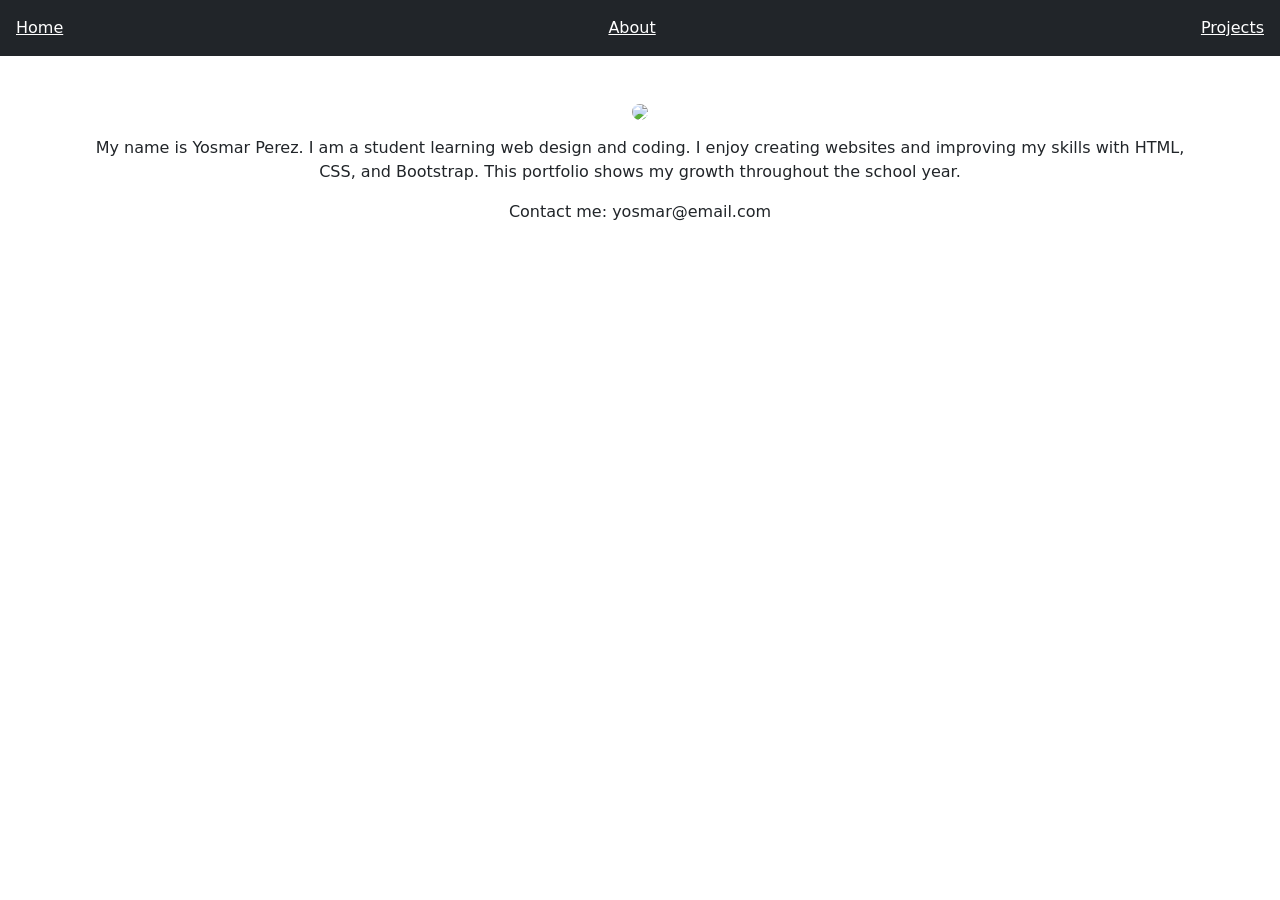
==== about.html @ 88ea8696 "first commit" ====
<!DOCTYPE html>
<html lang="en">
<head>
<meta charset="UTF-8">
<title>About Me</title>
<meta name="viewport" content="width=device-width, initial-scale=1">
<link href="https://cdn.jsdelivr.net/npm/bootstrap@5.3.0/dist/css/bootstrap.min.css" rel="stylesheet">
</head>

<body>

<nav class="navbar navbar-dark bg-dark p-3">
<a class="text-white me-3" href="index.html">Home</a>
<a class="text-white me-3" href="about.html">About</a>
<a class="text-white" href="projects.html">Projects</a>
</nav>

<div class="container mt-5 text-center">
<img src="https://via.placeholder.com/150" class="rounded-circle mb-3">

<p>
My name is Yosmar Perez. I am a student learning web design and coding.
I enjoy creating websites and improving my skills with HTML, CSS, and Bootstrap.
This portfolio shows my growth throughout the school year.
</p>

<p>Contact me: yosmar@email.com</p>
</div>

</body>
</html>
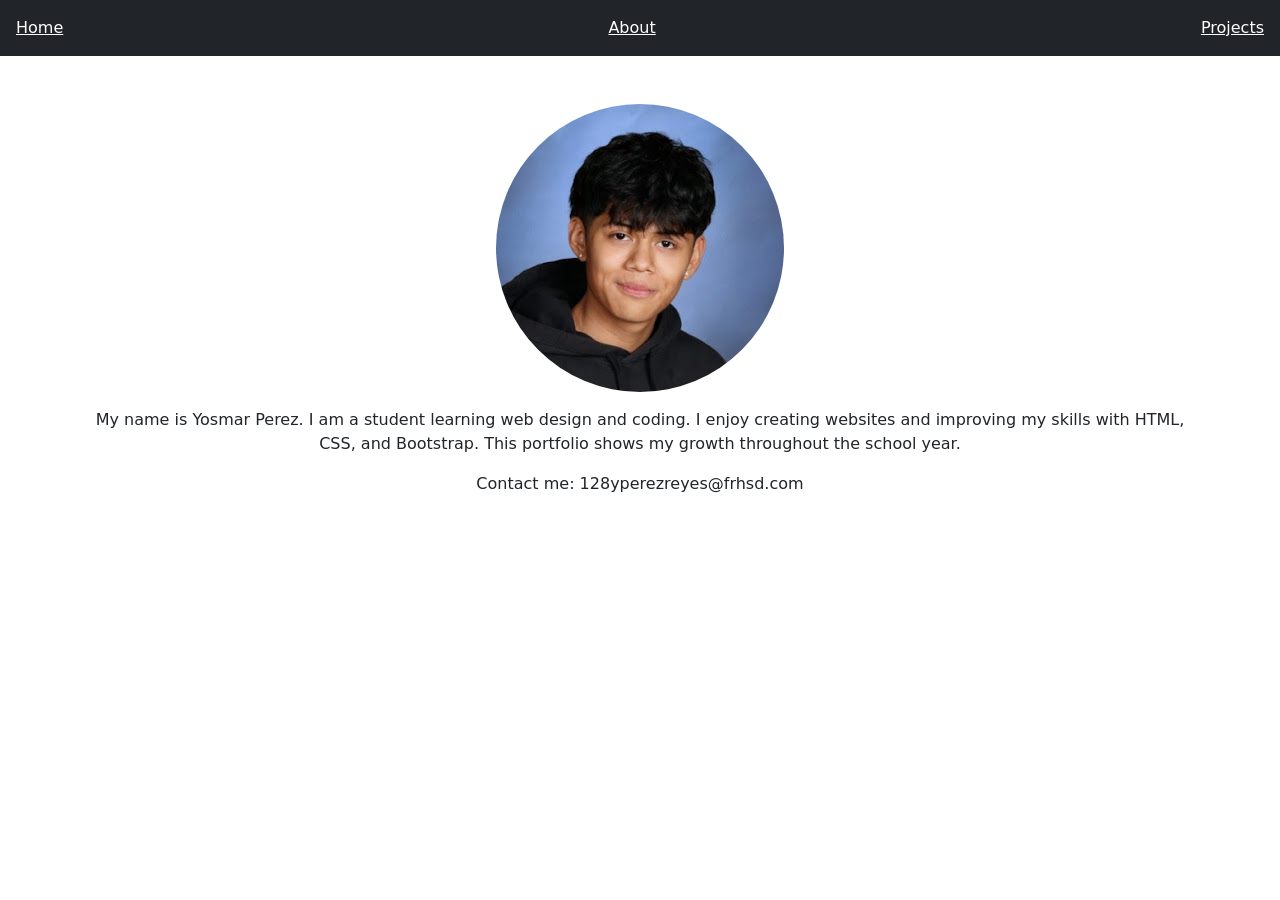
==== commit 78a81922: "addede" ====
--- a/about.html
+++ b/about.html
@@ -3,6 +3,7 @@
 <head>
 <meta charset="UTF-8">
 <title>About Me</title>
+<link rel="stylesheet" href="styles.css">
 <meta name="viewport" content="width=device-width, initial-scale=1">
 <link href="https://cdn.jsdelivr.net/npm/bootstrap@5.3.0/dist/css/bootstrap.min.css" rel="stylesheet">
 </head>
@@ -12,11 +13,11 @@
 <nav class="navbar navbar-dark bg-dark p-3">
 <a class="text-white me-3" href="index.html">Home</a>
 <a class="text-white me-3" href="about.html">About</a>
-<a class="text-white" href="projects.html">Projects</a>
+<a class="text-white" href="project.html">Projects</a>
 </nav>
 
 <div class="container mt-5 text-center">
-<img src="https://via.placeholder.com/150" class="rounded-circle mb-3">
+<img src="img/unnamed.jpg" class="rounded-circle mb-3">
 
 <p>
 My name is Yosmar Perez. I am a student learning web design and coding.
@@ -24,7 +25,7 @@
 This portfolio shows my growth throughout the school year.
 </p>
 
-<p>Contact me: yosmar@email.com</p>
+<p>Contact me: 128yperezreyes@frhsd.com</p>
 </div>
 
 </body>
